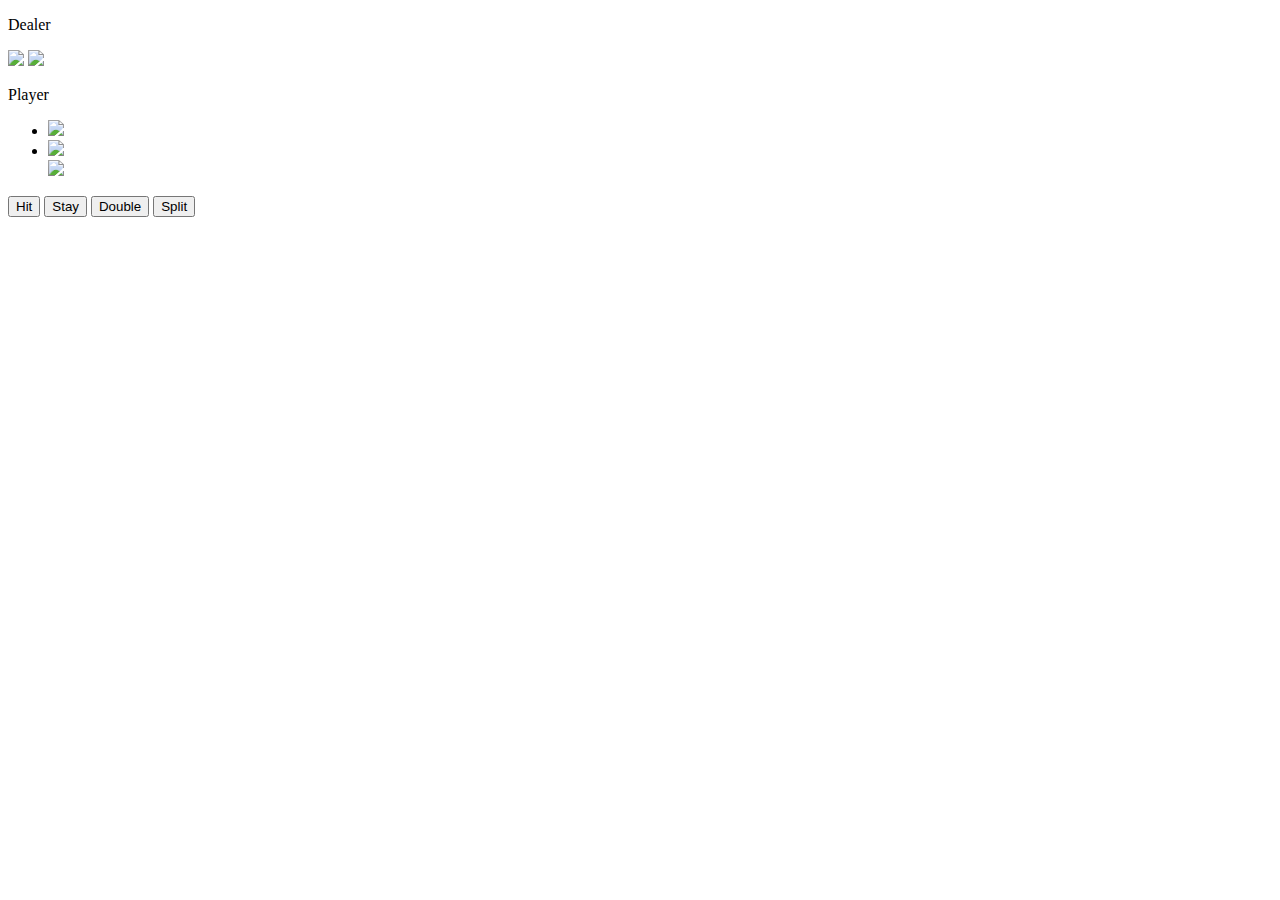
==== DeckOfCards.html @ bdb090d7 "changes" ====
<!DOCTYPE html>
<html lang="en">
<head>
    <meta charset="UTF-8">
    <meta name="viewport" content="width=device-width, initial-scale=1.0">
    <title>Document</title>
    <link href="DeckOfCards.css" rel="stylesheet">
</head>

<body>
   
    <div id="DealerHand">
        <p id="DealerHandText">Dealer</p>
        <img src="PlayingCards/cardBackGreen.png" id="dealerFirstCard">
        <img src="PlayingCards/cardBackGreen.png" id="dealerSecondCard">
    </div>
    
    <div id="PlayerHand">
        <p id="playerHandText">Player</p>
        
        <ul id="playerCardList">
            <li><img src="PlayingCards/cardBackGreen.png" id="playerFirstCard"></li>
            <li><img src="PlayingCards/cardBackGreen.png" id="playerSecondCard"></li>
        </ul>
        
        <button id="hitButton">Hit</button>
        <button>Stay</button>
        <button>Double</button>
        <button>Split</button>
    </div>
</body>

<script type="text/javascript" src="DeckOfCards.js"></script>
</html>
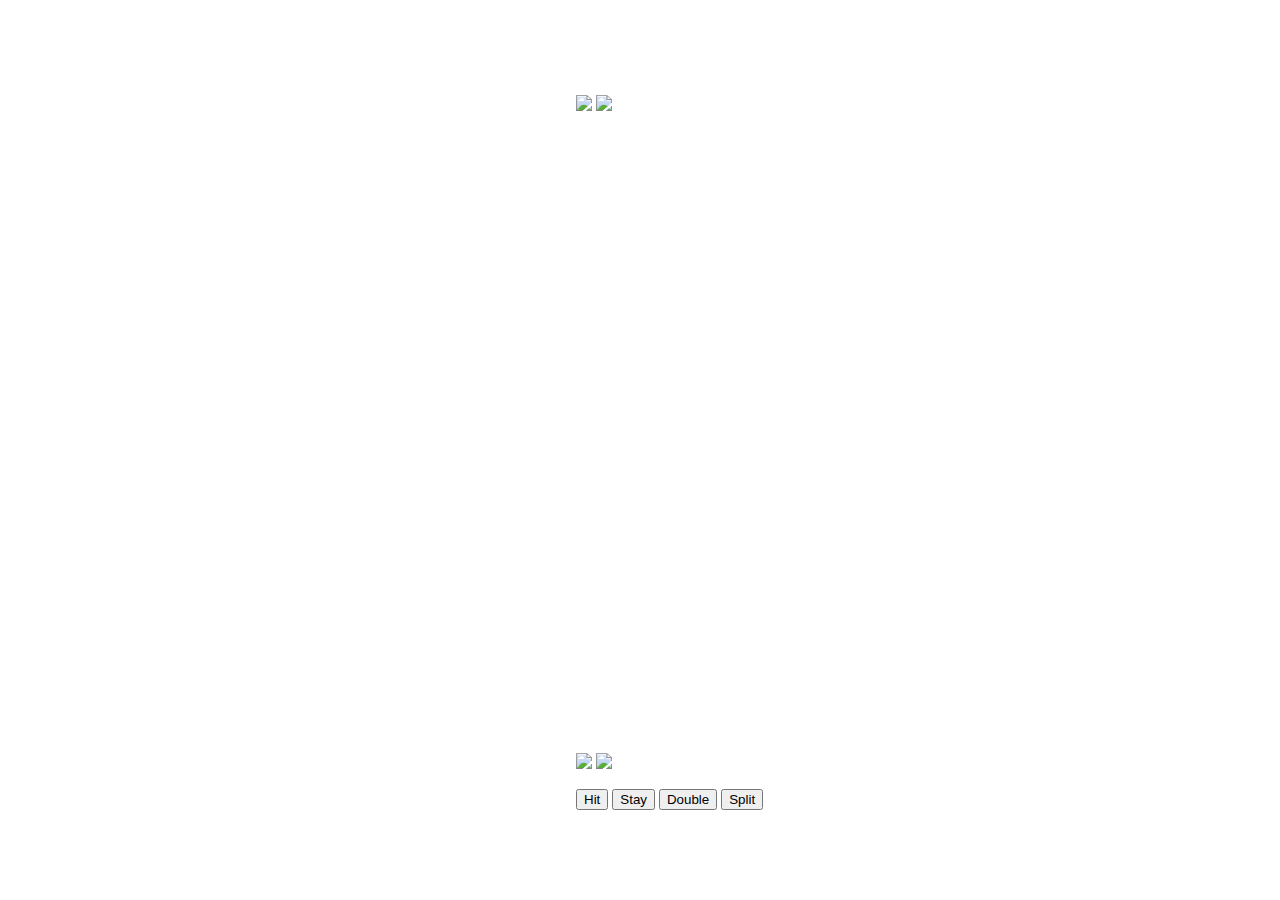
==== commit 174c79df: "version 0.1" ====
--- a/DeckOfCards.html
+++ b/DeckOfCards.html
@@ -11,9 +11,12 @@
    
     <div id="DealerHand">
         <p id="DealerHandText">Dealer</p>
-        <img src="PlayingCards/cardBackGreen.png" id="dealerFirstCard">
-        <img src="PlayingCards/cardBackGreen.png" id="dealerSecondCard">
-    </div>
+
+        <ul id="dealerCardList">
+            <li><img src="PlayingCards/cardBackGreen.png" id="dealerFirstCard"></li>
+            <li><img src="PlayingCards/cardBackGreen.png" id="dealerSecondCard"></li>
+        </ul>
+        </div>
     
     <div id="PlayerHand">
         <p id="playerHandText">Player</p>
--- a/DeckOfCards.css
+++ b/DeckOfCards.css
@@ -0,0 +1,36 @@
+body{
+    background-image: url("PokerTable.jpg");
+    background-repeat:repeat-y;
+    background-size: cover;
+    background-size: 100%;
+}
+
+#DealerHand{
+    position: absolute;
+    left: 45%;
+    top: 5%;
+}
+
+#PlayerHand{
+    position: absolute;
+    left: 45%;
+    bottom: 10%;
+}
+
+#DealerHand{
+    color:white;
+}
+
+#PlayerHand{
+    color:white;
+}
+
+li{
+    display: inline;
+    display:flexbox;
+}
+
+ul{
+    list-style-type: none;
+    padding-left:0;
+}